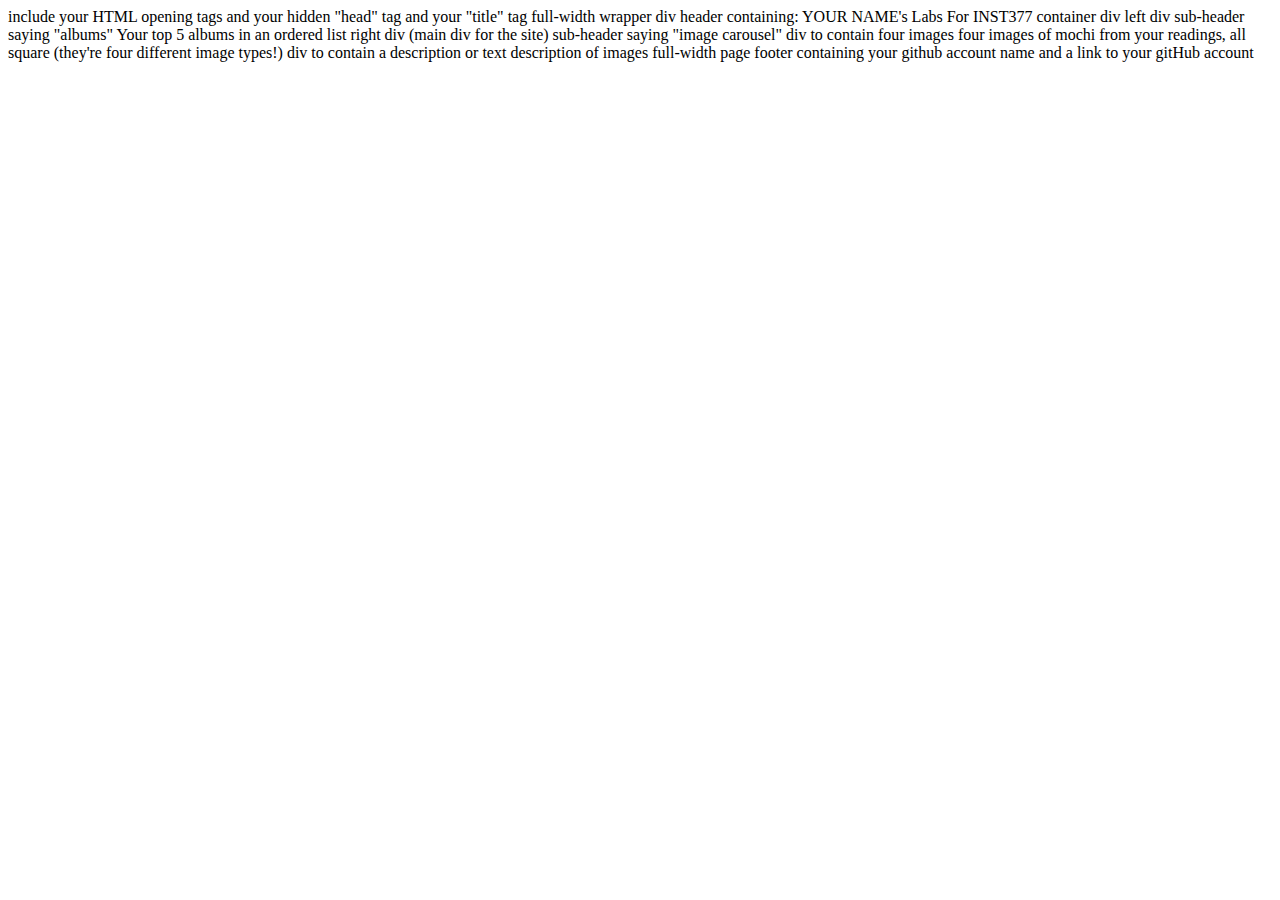
==== client/lab_1/index.html @ 74e3be32 "Initial Commit Lab 1" ====
<html lang="en">
<head>
  <meta charset="UTF-8">
  <meta http-equiv="X-UA-Compatible" content="IE=edge">
  <meta name="viewport" content="width=device-width, initial-scale=1.0">
  <title>Yamlak's Labs</title>
</head>
<body>
  
</body>
</html>
include your HTML opening tags
and your hidden "head" tag
and your "title" tag


full-width wrapper div
  header containing: YOUR NAME's Labs For INST377
  container div
      left div
        sub-header saying "albums"
        Your top 5 albums in an ordered list
      right div (main div for the site)
        sub-header saying "image carousel"
          div to contain four images
            four images of mochi from your readings, all square (they're four different image types!)
          div to contain a description or text
            description of images


full-width page footer containing your github account name and a link to your gitHub account
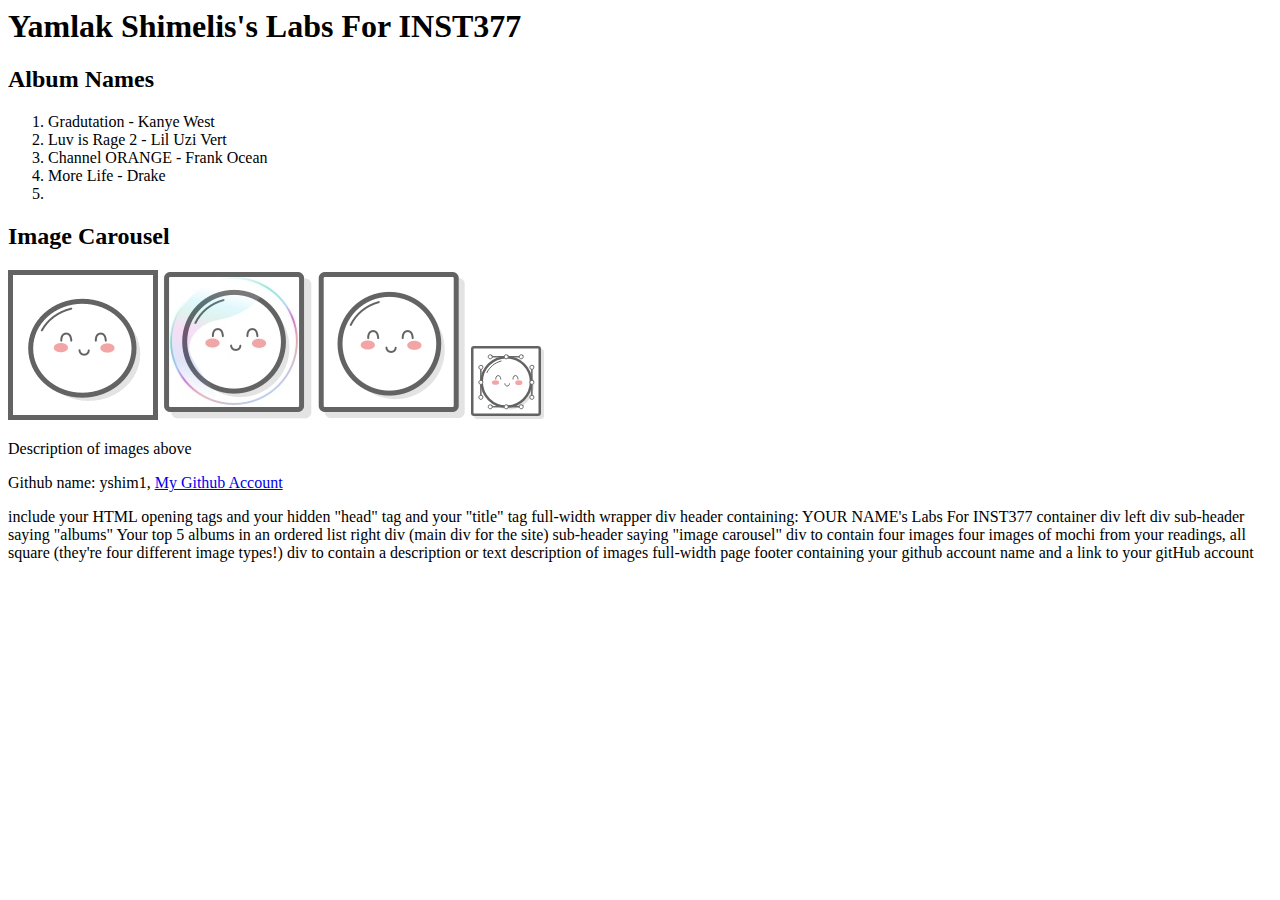
==== commit b09625fd: "Added images and album list" ====
--- a/client/lab_1/index.html
+++ b/client/lab_1/index.html
@@ -6,7 +6,22 @@
   <title>Yamlak's Labs</title>
 </head>
 <body>
-  
+<h1>Yamlak Shimelis's Labs For INST377</h1>
+  <h2>Album Names</h2>
+    <ol>
+      <li>Gradutation - Kanye West</li>
+      <li>Luv is Rage 2 - Lil Uzi Vert</li>
+      <li>Channel ORANGE - Frank Ocean</li>
+      <li>More Life - Drake</li>
+      <li></li>
+    </ol>
+  <h2>Image Carousel</h2>
+  <img src = '../../images-2 copy/mochi.gif'/>
+  <img src = '../../images-2 copy/mochi.jpg'/>
+  <img src = '../../images-2 copy/mochi.png'/>
+  <img src = '../../images-2 copy/mochi.svg'/>
+  <div><p>Description of images above</p></div>
+  <p>Github name: yshim1, <a href = 'https://github.com/yshim1'> My Github Account</a></p>
 </body>
 </html>
 include your HTML opening tags
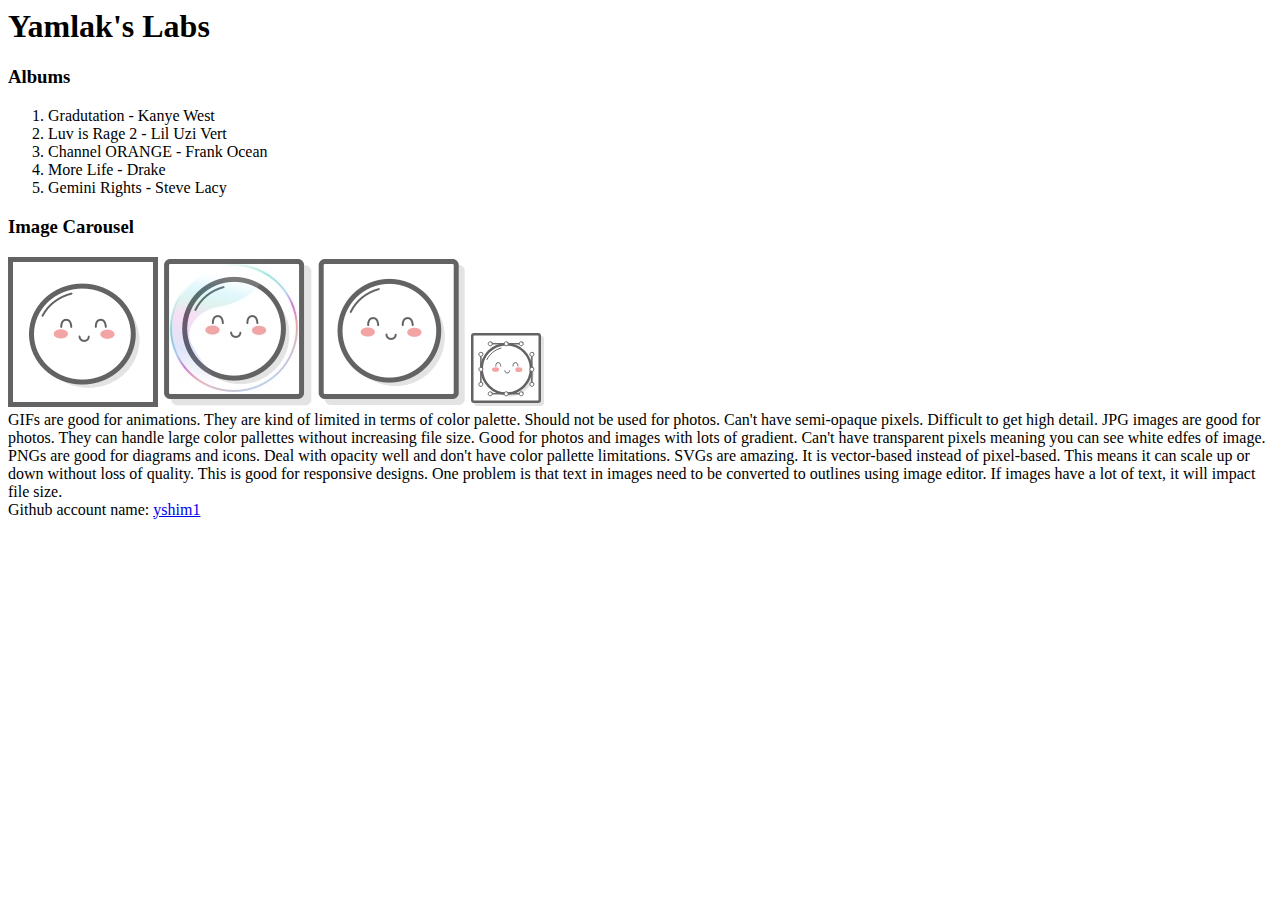
==== commit ecee3b35: "Added appropriate div tags and altered nodes" ====
--- a/client/lab_1/index.html
+++ b/client/lab_1/index.html
@@ -6,24 +6,47 @@
   <title>Yamlak's Labs</title>
 </head>
 <body>
-<h1>Yamlak Shimelis's Labs For INST377</h1>
-  <h2>Album Names</h2>
-    <ol>
-      <li>Gradutation - Kanye West</li>
-      <li>Luv is Rage 2 - Lil Uzi Vert</li>
-      <li>Channel ORANGE - Frank Ocean</li>
-      <li>More Life - Drake</li>
-      <li></li>
-    </ol>
-  <h2>Image Carousel</h2>
-  <img src = '../../images-2 copy/mochi.gif'/>
-  <img src = '../../images-2 copy/mochi.jpg'/>
-  <img src = '../../images-2 copy/mochi.png'/>
-  <img src = '../../images-2 copy/mochi.svg'/>
-  <div><p>Description of images above</p></div>
-  <p>Github name: yshim1, <a href = 'https://github.com/yshim1'> My Github Account</a></p>
+  <div><!--Full width wrapper div-->
+    <header><h1>Yamlak's Labs</h1></header>
+    <div><!--Container div-->
+      <div> <!--Left div-->
+        <header><h3>Albums</h3></header>
+        <ol>
+          <li>Gradutation - Kanye West</li>
+          <li>Luv is Rage 2 - Lil Uzi Vert</li>
+          <li>Channel ORANGE - Frank Ocean</li>
+          <li>More Life - Drake</li>
+          <li>Gemini Rights - Steve Lacy</li>
+        </ol>
+      </div>
+      <div>
+        <header><h3>Image Carousel</h3></header><!--Right div-->
+        <div><!--div for images-->
+          <img src="../../images-2 copy/mochi.gif" />
+          <img src="../../images-2 copy/mochi.jpg" />
+          <img src="../../images-2 copy/mochi.png" />
+          <img src="../../images-2 copy/mochi.svg" />
+        </div>
+        <div>
+          GIFs are good for animations. They are kind of limited in terms of 
+          color palette. Should not be used for photos. Can't have semi-opaque
+          pixels. Difficult to get high detail. JPG images are good for photos.
+          They can handle large color pallettes without increasing file size. Good
+          for photos and images with lots of gradient. Can't have transparent pixels
+          meaning you can see white edfes of image. PNGs are good for diagrams and
+          icons. Deal with opacity well and don't have color pallette limitations. 
+          SVGs are amazing. It is vector-based instead of pixel-based. This means it
+          can scale up or down without loss of quality. This is good for responsive
+          designs. One problem is that text in images need to be converted to outlines
+          using image editor. If images have a lot of text, it will impact file size.
+        </div>
+      </div>
+    </div>
+  </div>
+  <footer>Github account name: <a href="https://github.com/yshim1" target="_blank" rel="noopener noreferrer">yshim1</a></footer>
 </body>
 </html>
+<!--
 include your HTML opening tags
 and your hidden "head" tag
 and your "title" tag
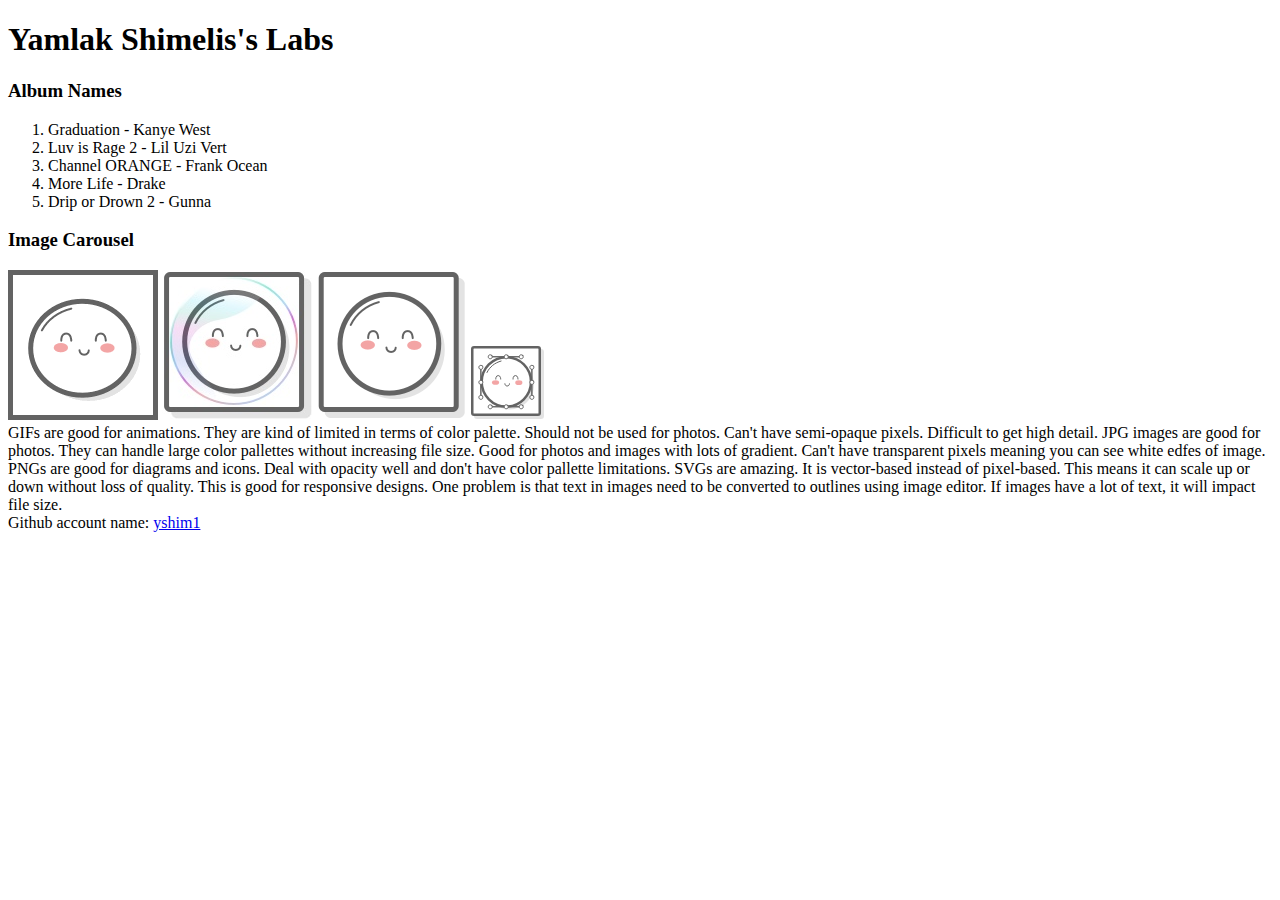
==== commit b815f93d: "Renamed image file, changed 1 album, added doctype" ====
--- a/client/lab_1/index.html
+++ b/client/lab_1/index.html
@@ -1,31 +1,32 @@
+<!DOCTYPE html>
 <html lang="en">
 <head>
   <meta charset="UTF-8">
   <meta http-equiv="X-UA-Compatible" content="IE=edge">
   <meta name="viewport" content="width=device-width, initial-scale=1.0">
-  <title>Yamlak's Labs</title>
+  <title>Yamlak Shimelis's Labs</title>
 </head>
 <body>
   <div><!--Full width wrapper div-->
-    <header><h1>Yamlak's Labs</h1></header>
+    <header><h1>Yamlak Shimelis's Labs</h1></header>
     <div><!--Container div-->
       <div> <!--Left div-->
-        <header><h3>Albums</h3></header>
+        <header><h3>Album Names</h3></header>
         <ol>
-          <li>Gradutation - Kanye West</li>
+          <li>Graduation - Kanye West</li>
           <li>Luv is Rage 2 - Lil Uzi Vert</li>
           <li>Channel ORANGE - Frank Ocean</li>
           <li>More Life - Drake</li>
-          <li>Gemini Rights - Steve Lacy</li>
+          <li>Drip or Drown 2 - Gunna</li>
         </ol>
       </div>
       <div>
         <header><h3>Image Carousel</h3></header><!--Right div-->
         <div><!--div for images-->
-          <img src="../../images-2 copy/mochi.gif" />
-          <img src="../../images-2 copy/mochi.jpg" />
-          <img src="../../images-2 copy/mochi.png" />
-          <img src="../../images-2 copy/mochi.svg" />
+          <img src="/images-2-copy/mochi.gif" alt="mochi gif example">
+          <img src="/images-2-copy/mochi.jpg" alt="mochi jpg example">
+          <img src="/images-2-copy/mochi.png" alt="mochi png example">
+          <img src="/images-2-copy/mochi.svg" alt="mochi svg example">
         </div>
         <div>
           GIFs are good for animations. They are kind of limited in terms of 
@@ -45,25 +46,4 @@
   </div>
   <footer>Github account name: <a href="https://github.com/yshim1" target="_blank" rel="noopener noreferrer">yshim1</a></footer>
 </body>
-</html>
-<!--
-include your HTML opening tags
-and your hidden "head" tag
-and your "title" tag
-
-
-full-width wrapper div
-  header containing: YOUR NAME's Labs For INST377
-  container div
-      left div
-        sub-header saying "albums"
-        Your top 5 albums in an ordered list
-      right div (main div for the site)
-        sub-header saying "image carousel"
-          div to contain four images
-            four images of mochi from your readings, all square (they're four different image types!)
-          div to contain a description or text
-            description of images
-
-
-full-width page footer containing your github account name and a link to your gitHub account+</html>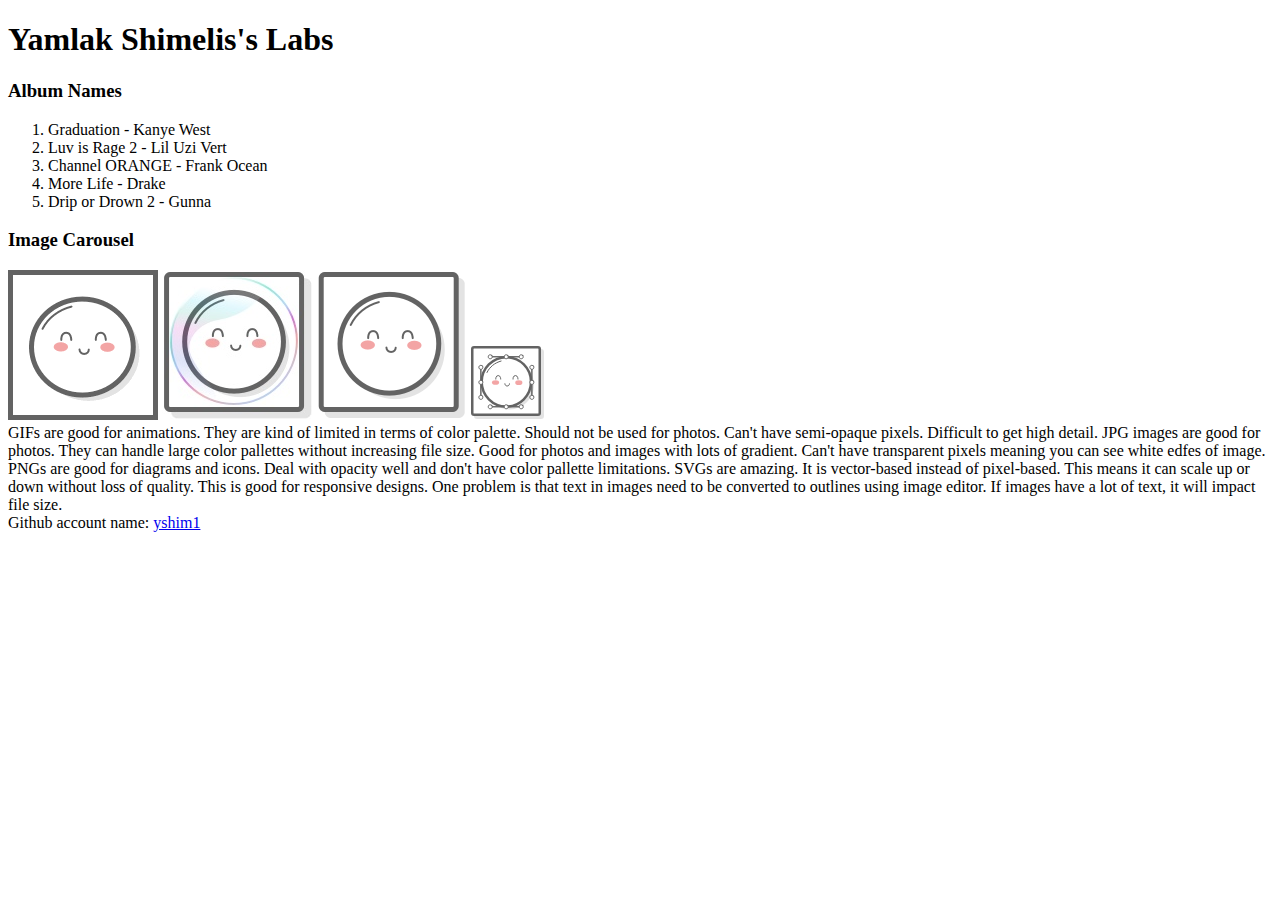
==== commit 36064877: "Changed images" ====
--- a/client/lab_1/index.html
+++ b/client/lab_1/index.html
@@ -23,10 +23,10 @@
       <div>
         <header><h3>Image Carousel</h3></header><!--Right div-->
         <div><!--div for images-->
-          <img src="/images-2-copy/mochi.gif" alt="mochi gif example">
-          <img src="/images-2-copy/mochi.jpg" alt="mochi jpg example">
-          <img src="/images-2-copy/mochi.png" alt="mochi png example">
-          <img src="/images-2-copy/mochi.svg" alt="mochi svg example">
+          <img src="../../images-2-copy/mochi.gif" alt="mochi gif example">
+          <img src="../../images-2-copy/mochi.jpg" alt="mochi jpg example">
+          <img src="../../images-2-copy/mochi.png" alt="mochi png example">
+          <img src="../../images-2-copy/mochi.svg" alt="mochi svg example">
         </div>
         <div>
           GIFs are good for animations. They are kind of limited in terms of 
